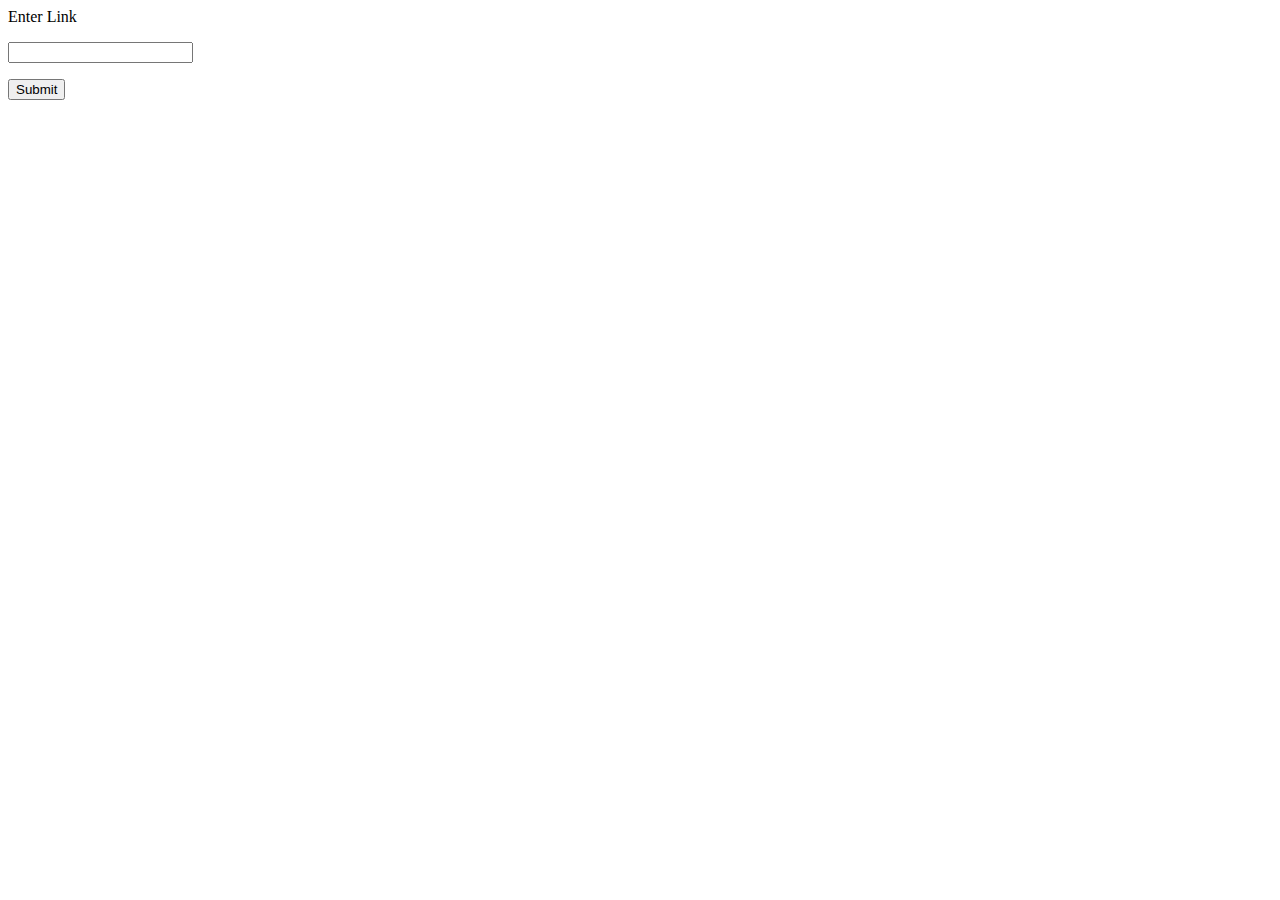
==== WebSite/index.html @ c3fc2431 "Added new features and reconfigured file structure" ====
<!DOCTYPE html>
<html lang="en">
<head>

  <!-- Basic Page Needs
  –––––––––––––––––––––––––––––––––––––––––––––––––– -->
  <meta charset="utf-8">
  <title>Phishy 🐡</title>
  <meta name="description" content="">
  <meta name="author" content="">

  <!-- Mobile Specific Metas
  –––––––––––––––––––––––––––––––––––––––––––––––––– -->
  <meta name="viewport" content="width=device-width, initial-scale=1">

  <!-- FONT
  –––––––––––––––––––––––––––––––––––––––––––––––––– -->
  <link href="https://fonts.googleapis.com/css2?family=Montserrat:ital,wght@0,100;0,200;0,300;0,400;0,500;0,600;0,700;0,800;1,100;1,200;1,300;1,400;1,500;1,600;1,700;1,800&display=swap" rel="stylesheet">

  <!-- CSS
  –––––––––––––––––––––––––––––––––––––––––––––––––– -->
  <link rel="stylesheet" href="css/skeleton.css">

  <!-- Favicon
  –––––––––––––––––––––––––––––––––––––––––––––––––– -->
  <link rel="icon" type="image/png" href="images/favicon.png">

</head>

<body>

  <!-- Importing Ajax
  –––––––––––––––––––––––––––––––––––––––––––––––––– -->

  <script src="https://ajax.googleapis.com/ajax/libs/jquery/3.5.1/jquery.min.js"></script>

  <!-- Importing Java Script to Call the API
  –––––––––––––––––––––––––––––––––––––––––––––––––– -->

  <script src="apiCall.js" type="text/javascript"></script>

  <!-- Primary Page Layout
  –––––––––––––––––––––––––––––––––––––––––––––––––– -->

  <label>Enter Link</label>
  <p><input type="text" id="url" /></p>
  <p><input type="submit" id="submiturl"/></p>

<!-- End Document
  –––––––––––––––––––––––––––––––––––––––––––––––––– -->
</body>
</html>
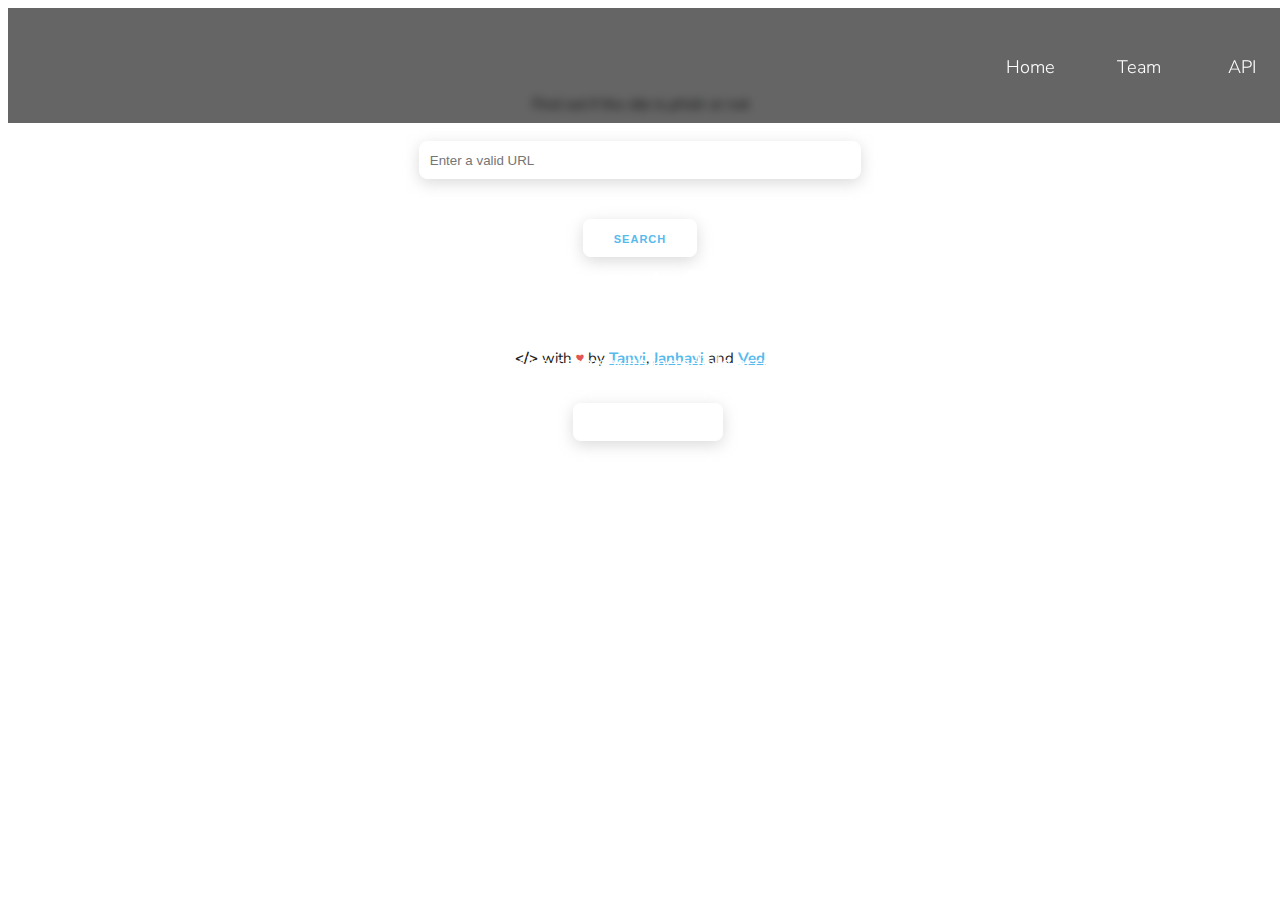
==== commit 2bb25c9e: "Added Front page display" ====
--- a/WebSite/index.html
+++ b/WebSite/index.html
@@ -1,8 +1,8 @@
 <!DOCTYPE html>
 <html lang="en">
+
 <head>
-
-  <!-- Basic Page Needs
+    <!-- Basic Page Needs
   –––––––––––––––––––––––––––––––––––––––––––––––––– -->
   <meta charset="utf-8">
   <title>Phishy 🐡</title>
@@ -15,21 +15,21 @@
 
   <!-- FONT
   –––––––––––––––––––––––––––––––––––––––––––––––––– -->
-  <link href="https://fonts.googleapis.com/css2?family=Montserrat:ital,wght@0,100;0,200;0,300;0,400;0,500;0,600;0,700;0,800;1,100;1,200;1,300;1,400;1,500;1,600;1,700;1,800&display=swap" rel="stylesheet">
+  <link rel="preconnect" href="https://fonts.gstatic.com">
+<link href="https://fonts.googleapis.com/css2?family=Nunito+Sans:ital,wght@0,200;0,300;0,400;0,600;0,700;0,800;1,200;1,300;1,400;1,600;1,700;1,800&display=swap" rel="stylesheet">
 
   <!-- CSS
   –––––––––––––––––––––––––––––––––––––––––––––––––– -->
   <link rel="stylesheet" href="css/skeleton.css">
+  <link rel="stylesheet" href="css/normalize.css">
 
   <!-- Favicon
   –––––––––––––––––––––––––––––––––––––––––––––––––– -->
   <link rel="icon" type="image/png" href="images/favicon.png">
-
 </head>
 
 <body>
-
-  <!-- Importing Ajax
+    <!-- Importing Ajax
   –––––––––––––––––––––––––––––––––––––––––––––––––– -->
 
   <script src="https://ajax.googleapis.com/ajax/libs/jquery/3.5.1/jquery.min.js"></script>
@@ -39,14 +39,80 @@
 
   <script src="apiCall.js" type="text/javascript"></script>
 
+  <!-- CSS
+  –––––––––––––––––––––––––––––––––––––––––––––––––– -->
+  <link rel="stylesheet" href="css/background.css">
+
   <!-- Primary Page Layout
   –––––––––––––––––––––––––––––––––––––––––––––––––– -->
+  <header class="row header_1">
+    <ul>
+      <li class="nine columns">
+        <img>
+      </li>
 
-  <label>Enter Link</label>
-  <p><input type="text" id="url" /></p>
-  <p><input type="submit" id="submiturl"/></p>
+      <li class="one column tabs">
+          <p class="tabs">Home</p>
+      </li>
 
-<!-- End Document
-  –––––––––––––––––––––––––––––––––––––––––––––––––– -->
+      <li class="one column tabs">
+          <p class="tabs">Team</p>
+      </li>
+
+      <li class="one column tabs">
+          <p class="tabs">API</p>
+      </li>
+
+    </ul>
+  </header>
+
+  <section class="row frontpagetext">
+    <h1>Welcome to Phishy</h1>
+    <p>Phishy.ai is a machine learning tool and rest API that allows you to identify phising scams with incredible accuracy</p>
+    <input type="submit" value="Get Started">
+  </section>
+  <div id="particle-canvas"></div>
+
+  <section class="row home">
+
+    <p>Find out if the site is phish or not</p>
+
+
+    <p><input type="text" placeholder="Enter a valid URL" id="url"/></p>
+    <p><input type="submit" id="submiturl" value="Search"/></p>
+    <img src="" style="width: 25%;" id="result">
+    <p id='report'></p>
+
+
+    <p><b>&lt;/&gt;</b> with <span style="color: #e25555;">&hearts;</span> by <b><a style="color: #56baed;"
+      href="https://github.com/tanvig14" target="_blank">Tanvi</a></b>, <b><a style="color: #56baed;"
+        href="https://github.com/tanvig14" target="_blank">Janhavi</a></b> and <b><a style="color: #56baed;"
+      href="https://github.com/dev-ved30" target="_blank">Ved</a></b></p>
+    
+
+  </section>
+
+  </div>
+
 </body>
-</html>+
+</html>
+
+<script>
+    // particle.min.js hosted on GitHub
+    // Scroll down for initialisation code
+
+    !function(a){var b="object"==typeof self&&self.self===self&&self||"object"==typeof global&&global.global===global&&global;"function"==typeof define&&define.amd?define(["exports"],function(c){b.ParticleNetwork=a(b,c)}):"object"==typeof module&&module.exports?module.exports=a(b,{}):b.ParticleNetwork=a(b,{})}(function(a,b){var c=function(a){this.canvas=a.canvas,this.g=a.g,this.particleColor=a.options.particleColor,this.x=Math.random()*this.canvas.width,this.y=Math.random()*this.canvas.height,this.velocity={x:(Math.random()-.5)*a.options.velocity,y:(Math.random()-.5)*a.options.velocity}};return c.prototype.update=function(){(this.x>this.canvas.width+20||this.x<-20)&&(this.velocity.x=-this.velocity.x),(this.y>this.canvas.height+20||this.y<-20)&&(this.velocity.y=-this.velocity.y),this.x+=this.velocity.x,this.y+=this.velocity.y},c.prototype.h=function(){this.g.beginPath(),this.g.fillStyle=this.particleColor,this.g.globalAlpha=.7,this.g.arc(this.x,this.y,1.5,0,2*Math.PI),this.g.fill()},b=function(a,b){this.i=a,this.i.size={width:this.i.offsetWidth,height:this.i.offsetHeight},b=void 0!==b?b:{},this.options={particleColor:void 0!==b.particleColor?b.particleColor:"#fff",background:void 0!==b.background?b.background:"#1a252f",interactive:void 0!==b.interactive?b.interactive:!0,velocity:this.setVelocity(b.speed),density:this.j(b.density)},this.init()},b.prototype.init=function(){if(this.k=document.createElement("div"),this.i.appendChild(this.k),this.l(this.k,{position:"absolute",top:0,left:0,bottom:0,right:0,"z-index":1}),/(^#[0-9A-F]{6}$)|(^#[0-9A-F]{3}$)/i.test(this.options.background))this.l(this.k,{background:this.options.background});else{if(!/\.(gif|jpg|jpeg|tiff|png)$/i.test(this.options.background))return console.error("Please specify a valid background image or hexadecimal color"),!1;this.l(this.k,{background:'url("'+this.options.background+'") no-repeat center',"background-size":"cover"})}if(!/(^#[0-9A-F]{6}$)|(^#[0-9A-F]{3}$)/i.test(this.options.particleColor))return console.error("Please specify a valid particleColor hexadecimal color"),!1;this.canvas=document.createElement("canvas"),this.i.appendChild(this.canvas),this.g=this.canvas.getContext("2d"),this.canvas.width=this.i.size.width,this.canvas.height=this.i.size.height,this.l(this.i,{position:"relative"}),this.l(this.canvas,{"z-index":"20",position:"relative"}),window.addEventListener("resize",function(){return this.i.offsetWidth===this.i.size.width&&this.i.offsetHeight===this.i.size.height?!1:(this.canvas.width=this.i.size.width=this.i.offsetWidth,this.canvas.height=this.i.size.height=this.i.offsetHeight,clearTimeout(this.m),void(this.m=setTimeout(function(){this.o=[];for(var a=0;a<this.canvas.width*this.canvas.height/this.options.density;a++)this.o.push(new c(this));this.options.interactive&&this.o.push(this.p),requestAnimationFrame(this.update.bind(this))}.bind(this),500)))}.bind(this)),this.o=[];for(var a=0;a<this.canvas.width*this.canvas.height/this.options.density;a++)this.o.push(new c(this));this.options.interactive&&(this.p=new c(this),this.p.velocity={x:0,y:0},this.o.push(this.p),this.canvas.addEventListener("mousemove",function(a){this.p.x=a.clientX-this.canvas.offsetLeft,this.p.y=a.clientY-this.canvas.offsetTop}.bind(this)),this.canvas.addEventListener("mouseup",function(a){this.p.velocity={x:(Math.random()-.5)*this.options.velocity,y:(Math.random()-.5)*this.options.velocity},this.p=new c(this),this.p.velocity={x:0,y:0},this.o.push(this.p)}.bind(this))),requestAnimationFrame(this.update.bind(this))},b.prototype.update=function(){this.g.clearRect(0,0,this.canvas.width,this.canvas.height),this.g.globalAlpha=1;for(var a=0;a<this.o.length;a++){this.o[a].update(),this.o[a].h();for(var b=this.o.length-1;b>a;b--){var c=Math.sqrt(Math.pow(this.o[a].x-this.o[b].x,2)+Math.pow(this.o[a].y-this.o[b].y,2));c>120||(this.g.beginPath(),this.g.strokeStyle=this.options.particleColor,this.g.globalAlpha=(120-c)/120,this.g.lineWidth=.7,this.g.moveTo(this.o[a].x,this.o[a].y),this.g.lineTo(this.o[b].x,this.o[b].y),this.g.stroke())}}0!==this.options.velocity&&requestAnimationFrame(this.update.bind(this))},b.prototype.setVelocity=function(a){return"fast"===a?1:"slow"===a?.33:"none"===a?0:.66},b.prototype.j=function(a){return"high"===a?5e3:"low"===a?2e4:isNaN(parseInt(a,10))?1e4:a},b.prototype.l=function(a,b){for(var c in b)a.style[c]=b[c]},b});
+
+    // Initialisation
+
+    var canvasDiv = document.getElementById('particle-canvas');
+    var options = {
+    particleColor: '#ffffff',
+    background: 'img.jpg',
+    interactive: true,
+    speed: 'slow',
+    density: 'high'
+    };
+    var particleCanvas = new ParticleNetwork(canvasDiv, options);
+</script>--- a/WebSite/css/skeleton.css
+++ b/WebSite/css/skeleton.css
@@ -0,0 +1,526 @@
+/*
+* Skeleton V2.0.4
+* Copyright 2014, Dave Gamache
+* www.getskeleton.com
+* Free to use under the MIT license.
+* http://www.opensource.org/licenses/mit-license.php
+* 12/29/2014
+*/
+
+
+/* Table of contents
+––––––––––––––––––––––––––––––––––––––––––––––––––
+- Grid
+- Base Styles
+- Typography
+- Links
+- Buttons
+- Forms
+- Lists
+- Code
+- Tables
+- Spacing
+- Utilities
+- Clearing
+- Media Queries
+*/
+
+
+/* Grid
+–––––––––––––––––––––––––––––––––––––––––––––––––– */
+.container {
+  position: relative;
+  width: 100%;
+  max-width: 960px;
+  margin: 0 auto;
+  padding: 0 20px;
+  box-sizing: border-box; }
+.column,
+.columns {
+  width: 100%;
+  float: left;
+  box-sizing: border-box; }
+
+/* For devices larger than 400px */
+@media (min-width: 400px) {
+  .container {
+    width: 85%;
+    padding: 0; }
+}
+
+/* For devices larger than 550px */
+@media (min-width: 550px) {
+  .container {
+    width: 80%; }
+  .column,
+  .columns {
+    margin-left: 4%; }
+  .column:first-child,
+  .columns:first-child {
+    margin-left: 0; }
+
+  .one.column,
+  .one.columns                    { width: 4.66666666667%; }
+  .two.columns                    { width: 13.3333333333%; }
+  .three.columns                  { width: 22%;            }
+  .four.columns                   { width: 30.6666666667%; }
+  .five.columns                   { width: 39.3333333333%; }
+  .six.columns                    { width: 48%;            }
+  .seven.columns                  { width: 56.6666666667%; }
+  .eight.columns                  { width: 65.3333333333%; }
+  .nine.columns                   { width: 74.0%;          }
+  .ten.columns                    { width: 82.6666666667%; }
+  .eleven.columns                 { width: 91.3333333333%; }
+  .twelve.columns                 { width: 100%; margin-left: 0; }
+
+  .one-third.column               { width: 30.6666666667%; }
+  .two-thirds.column              { width: 65.3333333333%; }
+
+  .one-half.column                { width: 48%; }
+
+  /* Offsets */
+  .offset-by-one.column,
+  .offset-by-one.columns          { margin-left: 8.66666666667%; }
+  .offset-by-two.column,
+  .offset-by-two.columns          { margin-left: 17.3333333333%; }
+  .offset-by-three.column,
+  .offset-by-three.columns        { margin-left: 26%;            }
+  .offset-by-four.column,
+  .offset-by-four.columns         { margin-left: 34.6666666667%; }
+  .offset-by-five.column,
+  .offset-by-five.columns         { margin-left: 43.3333333333%; }
+  .offset-by-six.column,
+  .offset-by-six.columns          { margin-left: 52%;            }
+  .offset-by-seven.column,
+  .offset-by-seven.columns        { margin-left: 60.6666666667%; }
+  .offset-by-eight.column,
+  .offset-by-eight.columns        { margin-left: 69.3333333333%; }
+  .offset-by-nine.column,
+  .offset-by-nine.columns         { margin-left: 78.0%;          }
+  .offset-by-ten.column,
+  .offset-by-ten.columns          { margin-left: 86.6666666667%; }
+  .offset-by-eleven.column,
+  .offset-by-eleven.columns       { margin-left: 95.3333333333%; }
+
+  .offset-by-one-third.column,
+  .offset-by-one-third.columns    { margin-left: 34.6666666667%; }
+  .offset-by-two-thirds.column,
+  .offset-by-two-thirds.columns   { margin-left: 69.3333333333%; }
+
+  .offset-by-one-half.column,
+  .offset-by-one-half.columns     { margin-left: 52%; }
+
+}
+
+
+/* Base Styles
+–––––––––––––––––––––––––––––––––––––––––––––––––– */
+/* NOTE
+html is set to 62.5% so that all the REM measurements throughout Skeleton
+are based on 10px sizing. So basically 1.5rem = 15px :) */
+html {
+  font-size: 62.5%; }
+body {
+  font-size: 1.5em; /* currently ems cause chrome bug misinterpreting rems on body element */
+  line-height: 1.6;
+  font-weight: 400;
+  font-family: "Raleway", "HelveticaNeue", "Helvetica Neue", Helvetica, Arial, sans-serif;
+  color: #222; }
+
+
+/* Typography
+–––––––––––––––––––––––––––––––––––––––––––––––––– */
+h1, h2, h3, h4, h5, h6 {
+  margin-top: 0;
+  margin-bottom: 2rem;
+  font-weight: 300; }
+h1 { font-size: 4.0rem; line-height: 1.2;  letter-spacing: -.1rem;}
+h2 { font-size: 3.6rem; line-height: 1.25; letter-spacing: -.1rem; }
+h3 { font-size: 3.0rem; line-height: 1.3;  letter-spacing: -.1rem; }
+h4 { font-size: 2.4rem; line-height: 1.35; letter-spacing: -.08rem; }
+h5 { font-size: 1.8rem; line-height: 1.5;  letter-spacing: -.05rem; }
+h6 { font-size: 1.5rem; line-height: 1.6;  letter-spacing: 0; }
+
+/* Larger than phablet */
+@media (min-width: 550px) {
+  h1 { font-size: 5.0rem; }
+  h2 { font-size: 4.2rem; }
+  h3 { font-size: 3.6rem; }
+  h4 { font-size: 3.0rem; }
+  h5 { font-size: 2.4rem; }
+  h6 { font-size: 1.5rem; }
+}
+
+p {
+  margin-top: 0; }
+
+
+/* Links
+–––––––––––––––––––––––––––––––––––––––––––––––––– */
+a {
+  color: #1EAEDB; }
+a:hover {
+  color: #0FA0CE; }
+
+
+/* Buttons
+–––––––––––––––––––––––––––––––––––––––––––––––––– */
+.button,
+button,
+input[type="submit"],
+input[type="reset"],
+input[type="button"] {
+  display: inline-block;
+  height: 38px;
+  padding: 0 30px;
+  color: #56baed;
+  text-align: center;
+  font-size: 11px;
+  font-weight: 600;
+  line-height: 38px;
+  letter-spacing: .1rem;
+  text-transform: uppercase;
+  text-decoration: none;
+  white-space: nowrap;
+  background-color: transparent;
+  border-radius: 8px;
+  border: 1px solid rgb(255, 255, 255);
+  box-shadow: 0 4px 15px 0 rgba(206, 206, 206, 0.75);
+  cursor: pointer;
+  box-sizing: border-box; }
+.button:hover,
+button:hover,
+input[type="submit"]:hover,
+input[type="reset"]:hover,
+input[type="button"]:hover{
+  border: 3px solid rgb(255, 255, 255);
+  background:  linear-gradient(-45deg, #25dbe1, #40e495, #30dd8a, #33eea6);
+  box-shadow: 0 4px 15px 0 rgba(206, 206, 206, 0.75);
+  color: white;
+}
+.button:focus,
+button:focus,
+input[type="submit"]:focus,
+input[type="reset"]:focus,
+input[type="button"]:focus {
+  border: 3px solid rgb(255, 255, 255);
+  background:  linear-gradient(-45deg, #25dbe1, #40e495, #30dd8a, #33eea6);
+  box-shadow: 0 4px 15px 0 rgba(206, 206, 206, 0.75);
+  color: white;
+}
+.button.button-primary,
+button.button-primary,
+input[type="submit"].button-primary,
+input[type="reset"].button-primary,
+input[type="button"].button-primary {
+  color: #FFF;
+  background-color: #33C3F0;
+  border-color: #33C3F0; }
+.button.button-primary:hover,
+button.button-primary:hover,
+input[type="submit"].button-primary:hover,
+input[type="reset"].button-primary:hover,
+input[type="button"].button-primary:hover,
+.button.button-primary:focus,
+button.button-primary:focus,
+input[type="submit"].button-primary:focus,
+input[type="reset"].button-primary:focus,
+input[type="button"].button-primary:focus {
+  color: #FFF;
+  background-color: #1EAEDB;
+  border-color: #1EAEDB; }
+
+
+/* Forms
+–––––––––––––––––––––––––––––––––––––––––––––––––– */
+input[type="email"],
+input[type="number"],
+input[type="search"],
+input[type="text"],
+input[type="tel"],
+input[type="url"],
+input[type="password"],
+textarea,
+select {
+  height: 38px;
+  width: 35%;
+  align-self: center;
+  padding: 6px 10px; /* The 6px vertically centers text on FF, ignored by Webkit */
+  background-color: #fff;
+  border: 1px solid #ffffff;
+  border-radius: 8px;
+  box-shadow: 0 4px 15px 0 rgba(206, 206, 206, 0.75);
+  box-sizing: border-box; }
+/* Removes awkward default styles on some inputs for iOS */
+input[type="email"],
+input[type="number"],
+input[type="search"],
+input[type="text"],
+input[type="tel"],
+input[type="url"],
+input[type="password"],
+textarea {
+  -webkit-appearance: none;
+     -moz-appearance: none;
+          appearance: none; }
+textarea {
+  min-height: 65px;
+  padding-top: 6px;
+  padding-bottom: 6px; }
+input[type="email"]:focus,
+input[type="number"]:focus,
+input[type="search"]:focus,
+input[type="text"]:focus,
+input[type="tel"]:focus,
+input[type="url"]:focus,
+input[type="password"]:focus,
+textarea:focus,
+select:focus {
+  border: 1px solid #33C3F0;
+  outline: 0; }
+label,
+legend {
+  display: block;
+  margin-bottom: .5rem;
+  font-weight: 600; }
+fieldset {
+  padding: 0;
+  border-width: 0; }
+input[type="checkbox"],
+input[type="radio"] {
+  display: inline; }
+label > .label-body {
+  display: inline-block;
+  margin-left: .5rem;
+  font-weight: normal; }
+
+
+/* Lists
+–––––––––––––––––––––––––––––––––––––––––––––––––– */
+ul {
+  list-style: circle inside; }
+ol {
+  list-style: decimal inside; }
+ol, ul {
+  padding-left: 0;
+  margin-top: 0; }
+ul ul,
+ul ol,
+ol ol,
+ol ul {
+  margin: 1.5rem 0 1.5rem 3rem;
+  font-size: 90%; }
+li {
+  margin-bottom: 1rem; }
+
+
+/* Code
+–––––––––––––––––––––––––––––––––––––––––––––––––– */
+code {
+  padding: .2rem .5rem;
+  margin: 0 .2rem;
+  font-size: 90%;
+  white-space: nowrap;
+  background: #F1F1F1;
+  border: 1px solid #E1E1E1;
+  border-radius: 4px; }
+pre > code {
+  display: block;
+  padding: 1rem 1.5rem;
+  white-space: pre; }
+
+
+/* Tables
+–––––––––––––––––––––––––––––––––––––––––––––––––– */
+th,
+td {
+  padding: 12px 15px;
+  text-align: left;
+  border-bottom: 1px solid #E1E1E1; }
+th:first-child,
+td:first-child {
+  padding-left: 0; }
+th:last-child,
+td:last-child {
+  padding-right: 0; }
+
+
+/* Spacing
+–––––––––––––––––––––––––––––––––––––––––––––––––– */
+button,
+.button {
+  margin-bottom: 1rem; }
+input,
+textarea,
+select,
+fieldset {
+  margin-bottom: 1.5rem; }
+pre,
+blockquote,
+dl,
+figure,
+table,
+p,
+ul,
+ol,
+form {
+  margin-bottom: 2.5rem; }
+
+
+/* Utilities
+–––––––––––––––––––––––––––––––––––––––––––––––––– */
+.u-full-width {
+  width: 100%;
+  box-sizing: border-box; }
+.u-max-full-width {
+  max-width: 100%;
+  box-sizing: border-box; }
+.u-pull-right {
+  float: right; }
+.u-pull-left {
+  float: left; }
+
+
+/* Misc
+–––––––––––––––––––––––––––––––––––––––––––––––––– */
+hr {
+  margin-top: 3rem;
+  margin-bottom: 3.5rem;
+  border-width: 0;
+  border-top: 1px solid #E1E1E1; }
+
+
+/* Clearing
+–––––––––––––––––––––––––––––––––––––––––––––––––– */
+
+/* Self Clearing Goodness */
+.container:after,
+.row:after,
+.u-cf {
+  content: "";
+  display: table;
+  clear: both; }
+
+/* Custom changes
+–––––––––––––––––––––––––––––––––––––––––––––––––– */
+
+.headerelements {
+  display: inline;
+}
+
+.header_1 {
+  height: fit-content;
+  padding-right: 0.4em;
+  padding-top: 3em;
+  padding-bottom: 0.4em;
+  position: fixed;
+  z-index: 999;
+  width: 100%;
+  background-color: rgba(0, 0, 0, 0.603);  
+  backdrop-filter: blur(5px); 
+}
+
+ul {
+  list-style-type: none;
+}
+
+.tabs {
+  font-size: 1.1em;
+  font-weight: 300;
+  color: white;
+}
+
+body{
+  font-family: 'Nunito Sans', sans-serif;
+}
+
+.frontpagetext {
+  height: fit-content;
+  color: white;
+  position: absolute;
+  margin-top: 20%;
+  margin-left: 25%;
+  justify-content: center;
+  z-index: 998;
+  width: 50%;
+  height: 50%;
+  background-color: rgba(0, 0, 0, 0);  
+  text-align:center; 
+}
+.frontpagetext h1{
+  font-size: 30px;
+  font-weight: bold;
+}
+.frontpagetext p{
+  font-size: 18px;
+}
+.frontpagetext input[type="submit"]{
+  display: inline-block;
+  height: 38px;
+  padding: 0 30px;
+  color: white;
+  text-align: center;
+  font-size: 11px;
+  font-weight: 600;
+  line-height: 38px;
+  letter-spacing: .1rem;
+  text-transform: uppercase;
+  text-decoration: none;
+  white-space: nowrap;
+  background-color: transparent;
+  border-radius: 8px;
+  border: 1px solid rgb(255, 255, 255);
+  cursor: pointer;
+  box-sizing: border-box;
+}
+input[type="submit"].frontpagetext:hover{
+  display: inline-block;
+  height: 38px;
+  padding: 0 30px;
+  color: white;
+  text-align: center;
+  font-size: 11px;
+  font-weight: 600;
+  line-height: 38px;
+  letter-spacing: .1rem;
+  text-transform: uppercase;
+  text-decoration: none;
+  white-space: nowrap;
+  background-color: transparent;
+  border-radius: 8px;
+  border: 1px solid rgb(255, 255, 255);
+  box-shadow: 0 4px 15px 0 rgba(206, 206, 206, 0.75);
+  cursor: pointer;
+  box-sizing: border-box;
+}
+
+.home{
+  background-color: white;
+  height: 80%;
+  text-align: center;
+  padding-top: 4em;
+}
+/* Media Queries
+–––––––––––––––––––––––––––––––––––––––––––––––––– */
+/*
+Note: The best way to structure the use of media queries is to create the queries
+near the relevant code. For example, if you wanted to change the styles for buttons
+on small devices, paste the mobile query code up in the buttons section and style it
+there.
+*/
+
+
+/* Larger than mobile */
+@media (min-width: 400px) {}
+
+/* Larger than phablet (also point when grid becomes active) */
+@media (min-width: 550px) {}
+
+/* Larger than tablet */
+@media (min-width: 750px) {}
+
+/* Larger than desktop */
+@media (min-width: 1000px) {}
+
+/* Larger than Desktop HD */
+@media (min-width: 1200px) {}
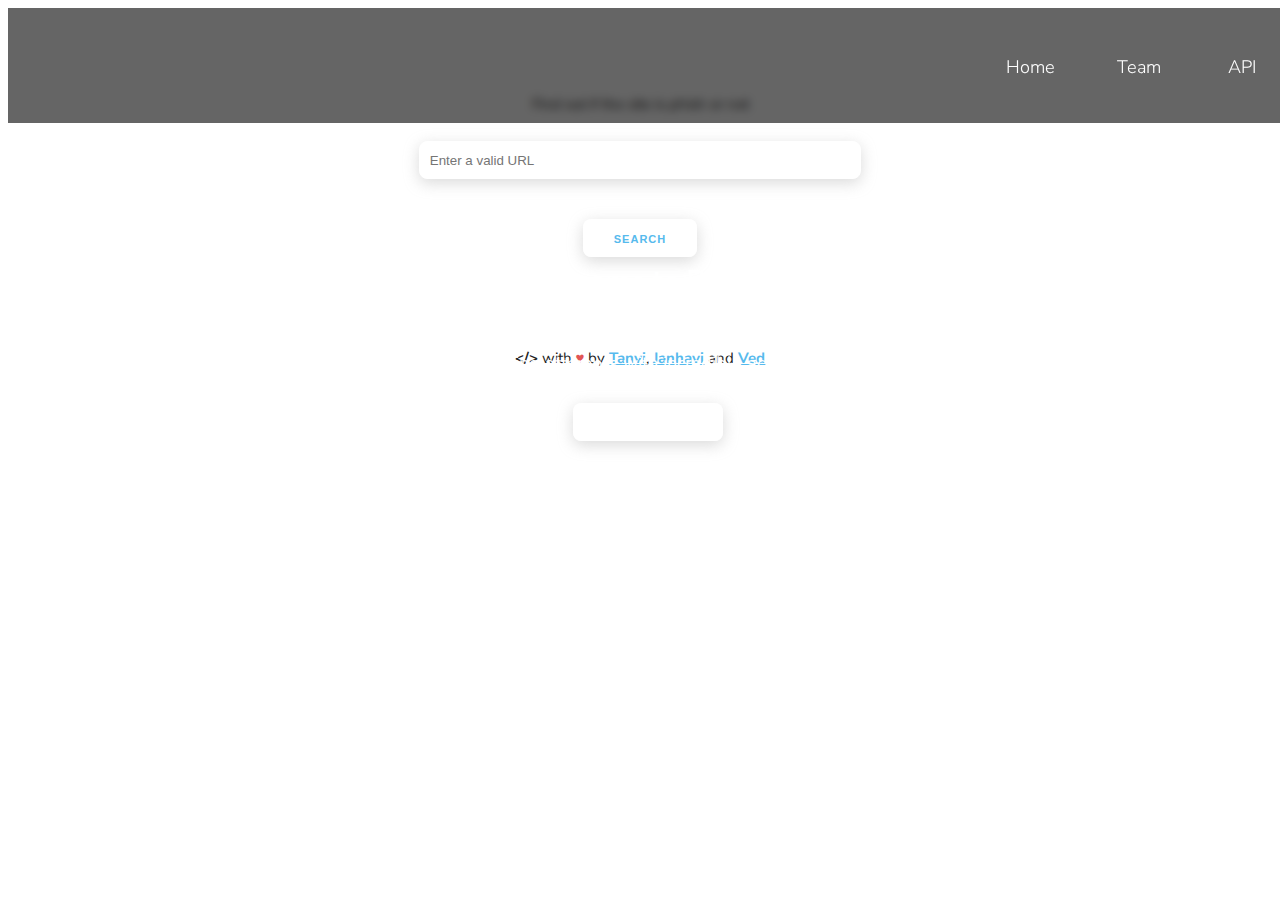
==== commit 5d54fd22: "Scrolling now works" ====
--- a/WebSite/index.html
+++ b/WebSite/index.html
@@ -67,13 +67,13 @@
   </header>
 
   <section class="row frontpagetext">
-    <h1>Welcome to Phishy</h1>
-    <p>Phishy.ai is a machine learning tool and rest API that allows you to identify phising scams with incredible accuracy</p>
-    <input type="submit" value="Get Started">
+    <h1 class="row">Welcome to Phishy</h1>
+    <p>Phishy.ai is a machine learning tool and Rest API. It can identify phising attempts with incredible accuracy</p>
+    <input type="submit" value="Get Started" id="scroll">
   </section>
   <div id="particle-canvas"></div>
 
-  <section class="row home">
+  <section class="row home" id="home">
 
     <p>Find out if the site is phish or not</p>
 
@@ -112,7 +112,7 @@
     background: 'img.jpg',
     interactive: true,
     speed: 'slow',
-    density: 'high'
+    density: 'medium'
     };
     var particleCanvas = new ParticleNetwork(canvasDiv, options);
 </script>--- a/WebSite/css/skeleton.css
+++ b/WebSite/css/skeleton.css
@@ -413,6 +413,7 @@
   padding-right: 0.4em;
   padding-top: 3em;
   padding-bottom: 0.4em;
+  margin-bottom: 5%;
   position: fixed;
   z-index: 999;
   width: 100%;
@@ -439,10 +440,10 @@
   color: white;
   position: absolute;
   margin-top: 20%;
-  margin-left: 25%;
+  margin-left: 30%;
   justify-content: center;
   z-index: 998;
-  width: 50%;
+  width: 40%;
   height: 50%;
   background-color: rgba(0, 0, 0, 0);  
   text-align:center; 
@@ -496,7 +497,7 @@
 
 .home{
   background-color: white;
-  height: 80%;
+  height: 78%;
   text-align: center;
   padding-top: 4em;
 }
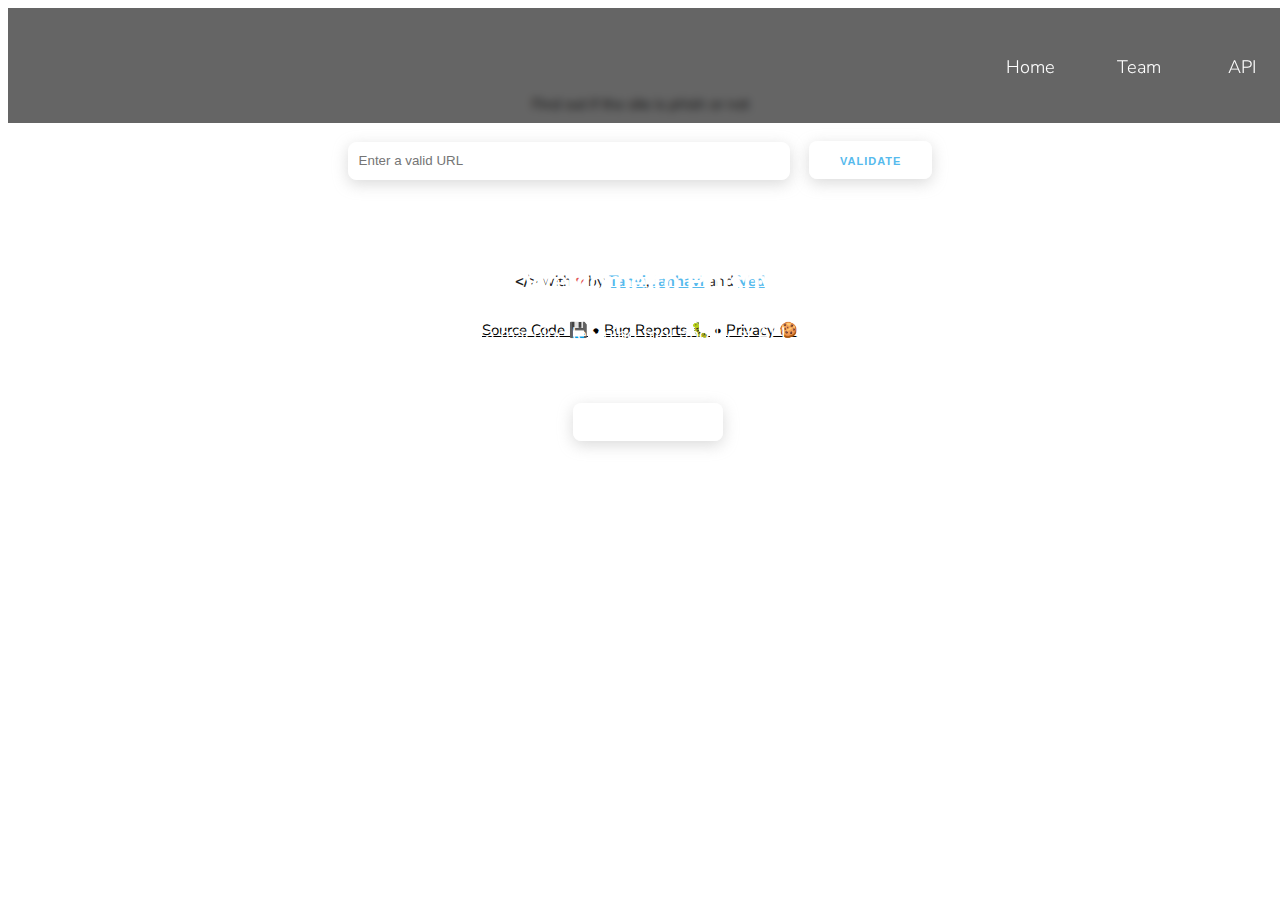
==== commit 50a40a04: "Added hyperlinks in the header" ====
--- a/WebSite/index.html
+++ b/WebSite/index.html
@@ -52,15 +52,21 @@
       </li>
 
       <li class="one column tabs">
-          <p class="tabs">Home</p>
+        <p class="tabs">
+          <a href="index.html">Home</a>
+        </p>
       </li>
 
       <li class="one column tabs">
-          <p class="tabs">Team</p>
+          <p class="tabs">
+            <a href="team.html">Team</a>
+          </p>
       </li>
 
       <li class="one column tabs">
-          <p class="tabs">API</p>
+        <p class="tabs">
+          <a href="API.html">API</a>
+        </p>
       </li>
 
     </ul>
@@ -77,9 +83,10 @@
 
     <p>Find out if the site is phish or not</p>
 
-
-    <p><input type="text" placeholder="Enter a valid URL" id="url"/></p>
-    <p><input type="submit" id="submiturl" value="Search"/></p>
+    <p>
+      <input type="text" placeholder="Enter a valid URL" id="url"/>
+      <input type="submit" id="submiturl" value="Validate"/>
+    </p>
     <img src="" style="width: 25%;" id="result">
     <p id='report'></p>
 
@@ -89,6 +96,7 @@
         href="https://github.com/tanvig14" target="_blank">Janhavi</a></b> and <b><a style="color: #56baed;"
       href="https://github.com/dev-ved30" target="_blank">Ved</a></b></p>
     
+    <p style="color: black;"><a href="https://github.com/dev-ved30/Signature" style="color: black;" target="_blank">Source Code 💾</a> • <a style="color: black;" href="https://github.com/dev-ved30/Signature/issues" target="_blank">Bug Reports 🐛</a> • <a style="color: black;" href="https://github.com/dev-ved30/Signature#privacy" target="_blank">Privacy 🍪</a></p>
 
   </section>
 
--- a/WebSite/css/skeleton.css
+++ b/WebSite/css/skeleton.css
@@ -207,6 +207,7 @@
   background:  linear-gradient(-45deg, #25dbe1, #40e495, #30dd8a, #33eea6);
   box-shadow: 0 4px 15px 0 rgba(206, 206, 206, 0.75);
   color: white;
+  outline:0;
 }
 .button.button-primary,
 button.button-primary,
@@ -214,8 +215,9 @@
 input[type="reset"].button-primary,
 input[type="button"].button-primary {
   color: #FFF;
-  background-color: #33C3F0;
-  border-color: #33C3F0; }
+  background: white;
+  outline:0;
+ }
 .button.button-primary:hover,
 button.button-primary:hover,
 input[type="submit"].button-primary:hover,
@@ -227,8 +229,9 @@
 input[type="reset"].button-primary:focus,
 input[type="button"].button-primary:focus {
   color: #FFF;
-  background-color: #1EAEDB;
-  border-color: #1EAEDB; }
+  outline:0;
+  background: white;
+ }
 
 
 /* Forms
@@ -244,6 +247,7 @@
 select {
   height: 38px;
   width: 35%;
+  margin-right: 15px;
   align-self: center;
   padding: 6px 10px; /* The 6px vertically centers text on FF, ignored by Webkit */
   background-color: #fff;
@@ -418,9 +422,15 @@
   z-index: 999;
   width: 100%;
   background-color: rgba(0, 0, 0, 0.603);  
-  backdrop-filter: blur(5px); 
-}
-
+  backdrop-filter: blur(4px); 
+}
+.header_1 a{
+  color: white;
+  text-decoration: none;
+}
+.header_1 a:hover{
+  color: #56baed;
+}
 ul {
   list-style-type: none;
 }
@@ -474,7 +484,7 @@
   cursor: pointer;
   box-sizing: border-box;
 }
-input[type="submit"].frontpagetext:hover{
+ .frontpagetext input[type="submit"]:hover{
   display: inline-block;
   height: 38px;
   padding: 0 30px;
@@ -487,7 +497,7 @@
   text-transform: uppercase;
   text-decoration: none;
   white-space: nowrap;
-  background-color: transparent;
+  background-color: white;
   border-radius: 8px;
   border: 1px solid rgb(255, 255, 255);
   box-shadow: 0 4px 15px 0 rgba(206, 206, 206, 0.75);
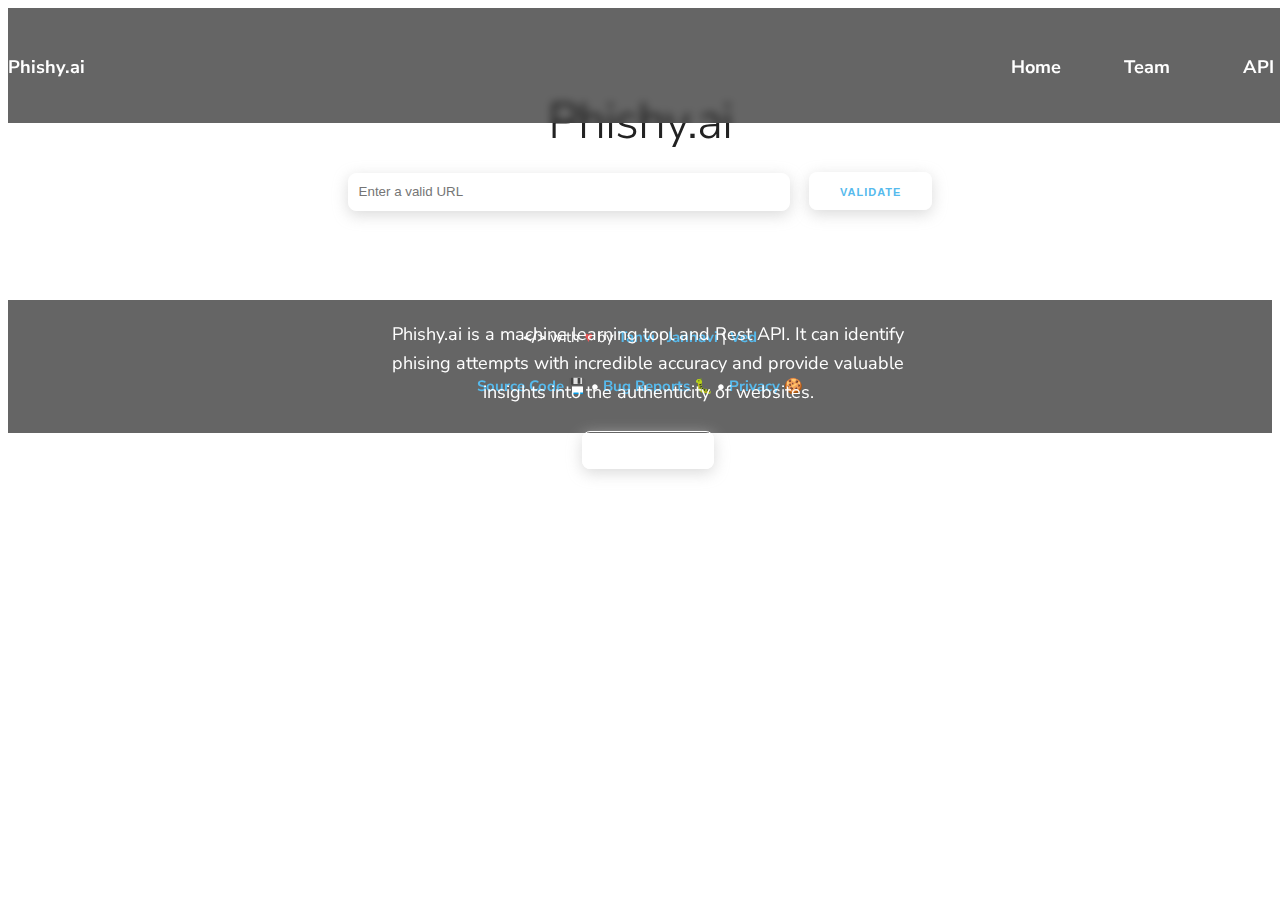
==== commit f3caef8b: "Changes to the website" ====
--- a/WebSite/index.html
+++ b/WebSite/index.html
@@ -47,7 +47,14 @@
   –––––––––––––––––––––––––––––––––––––––––––––––––– -->
   <header class="row header_1">
     <ul>
-      <li class="nine columns">
+
+      <li class="one column tabs">
+        <p class="tabs">
+          <a href="index.html">Phishy.ai</a>
+        </p>
+      </li>
+
+      <li class="eight columns">
         <img>
       </li>
 
@@ -73,32 +80,42 @@
   </header>
 
   <section class="row frontpagetext">
-    <h1 class="row">Welcome to Phishy</h1>
-    <p>Phishy.ai is a machine learning tool and Rest API. It can identify phising attempts with incredible accuracy</p>
-    <input type="submit" value="Get Started" id="scroll">
+    <h1>Welcome to Phishy</h1>
+    <p>Phishy.ai is a machine learning tool and Rest API. It can identify phising attempts with incredible accuracy and provide valuable insights into the authenticity of websites.</p>
+    <input type="submit" value="Try it out" id="scroll">
   </section>
   <div id="particle-canvas"></div>
 
   <section class="row home" id="home">
 
-    <p>Find out if the site is phish or not</p>
+    <h1>Phishy.ai</h1>
 
     <p>
       <input type="text" placeholder="Enter a valid URL" id="url"/>
       <input type="submit" id="submiturl" value="Validate"/>
     </p>
-    <img src="" style="width: 25%;" id="result">
+
+    <p id='result_msg'></p>
+
+    <img src="" style="width: 20%;" id="result">
+
     <p id='report'></p>
 
-
-    <p><b>&lt;/&gt;</b> with <span style="color: #e25555;">&hearts;</span> by <b><a style="color: #56baed;"
-      href="https://github.com/tanvig14" target="_blank">Tanvi</a></b>, <b><a style="color: #56baed;"
-        href="https://github.com/tanvig14" target="_blank">Janhavi</a></b> and <b><a style="color: #56baed;"
-      href="https://github.com/dev-ved30" target="_blank">Ved</a></b></p>
+  </section>
+  <footer class="row footer_1">
+    <p>
+      <b>&lt;/&gt;</b> with <span style="color: #e25555;">&hearts;</span> by 
+      <a style="color: #56baed;" href="https://github.com/tanvig14" target="_blank">Tanvi </a>| 
+      <a style="color: #56baed;" href="https://github.com/tanvig14" target="_blank"> Janhavi </a>|
+      <a style="color: #56baed;" href="https://github.com/dev-ved30" target="_blank"> Ved</a>
+    </p>
+    <p>
+      <a href="https://github.com/dev-ved30/Signature" target="_blank">Source Code 💾</a> • 
+      <a href="https://github.com/dev-ved30/Signature/issues" target="_blank">Bug Reports 🐛</a> • 
+      <a href="https://github.com/dev-ved30/Signature#privacy" target="_blank">Privacy 🍪</a>
+    </p>
     
-    <p style="color: black;"><a href="https://github.com/dev-ved30/Signature" style="color: black;" target="_blank">Source Code 💾</a> • <a style="color: black;" href="https://github.com/dev-ved30/Signature/issues" target="_blank">Bug Reports 🐛</a> • <a style="color: black;" href="https://github.com/dev-ved30/Signature#privacy" target="_blank">Privacy 🍪</a></p>
-
-  </section>
+  </footer>
 
   </div>
 
--- a/WebSite/css/skeleton.css
+++ b/WebSite/css/skeleton.css
@@ -414,10 +414,10 @@
 
 .header_1 {
   height: fit-content;
-  padding-right: 0.4em;
   padding-top: 3em;
   padding-bottom: 0.4em;
   margin-bottom: 5%;
+  text-align: center;
   position: fixed;
   z-index: 999;
   width: 100%;
@@ -426,6 +426,8 @@
 }
 .header_1 a{
   color: white;
+  font-weight: bold;
+  text-align: center;
   text-decoration: none;
 }
 .header_1 a:hover{
@@ -454,7 +456,6 @@
   justify-content: center;
   z-index: 998;
   width: 40%;
-  height: 50%;
   background-color: rgba(0, 0, 0, 0);  
   text-align:center; 
 }
@@ -507,9 +508,28 @@
 
 .home{
   background-color: white;
-  height: 78%;
+  min-height: 60%;
+  height: fit-content;
   text-align: center;
   padding-top: 4em;
+}
+.footer_1{
+  height: fit-content;
+  background-color: rgba(0, 0, 0, 0.603);  
+  backdrop-filter: blur(4px); 
+  color: white;
+  text-align: center;
+  padding-top: 25px;
+  padding-bottom: 10px;
+}
+.footer_1 p{
+  color: white;
+  text-decoration: none;
+}
+.footer_1 a{
+  font-weight: bold;
+  color: #56baed;
+  text-decoration: none;
 }
 /* Media Queries
 –––––––––––––––––––––––––––––––––––––––––––––––––– */
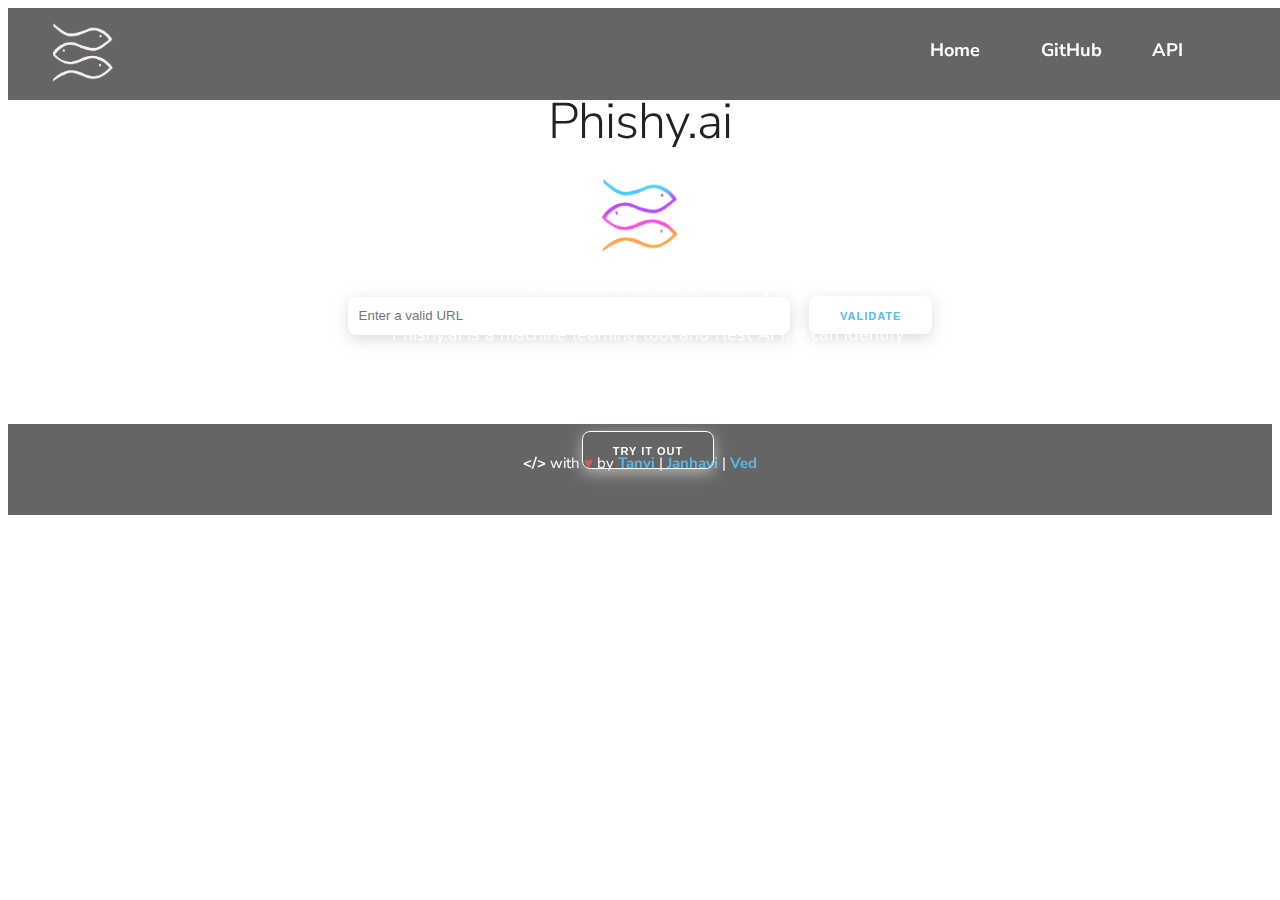
==== commit 5829806f: "Added logo and updated readme" ====
--- a/WebSite/index.html
+++ b/WebSite/index.html
@@ -5,7 +5,7 @@
     <!-- Basic Page Needs
   –––––––––––––––––––––––––––––––––––––––––––––––––– -->
   <meta charset="utf-8">
-  <title>Phishy 🐡</title>
+  <title>Phishy.ai</title>
   <meta name="description" content="">
   <meta name="author" content="">
 
@@ -25,7 +25,7 @@
 
   <!-- Favicon
   –––––––––––––––––––––––––––––––––––––––––––––––––– -->
-  <link rel="icon" type="image/png" href="images/favicon.png">
+  <link rel="icon" type="image/png" href="images/logo.png">
 </head>
 
 <body>
@@ -48,14 +48,8 @@
   <header class="row header_1">
     <ul>
 
-      <li class="one column tabs">
-        <p class="tabs">
-          <a href="index.html">Phishy.ai</a>
-        </p>
-      </li>
-
-      <li class="eight columns">
-        <img>
+      <li class="eight columns logo">
+        <img src="images/logo.png" style="width: 4em;">
       </li>
 
       <li class="one column tabs">
@@ -66,11 +60,11 @@
 
       <li class="one column tabs">
           <p class="tabs">
-            <a href="team.html">Team</a>
+            <a href="https://github.com/tanvig14/Phishy" target="_blank">GitHub</a>
           </p>
       </li>
 
-      <li class="one column tabs">
+      <li class="two columns tabs">
         <p class="tabs">
           <a href="API.html">API</a>
         </p>
@@ -89,6 +83,7 @@
   <section class="row home" id="home">
 
     <h1>Phishy.ai</h1>
+    <img src="images/logo-color.png" class='search-logo' style="width: 6%;">
 
     <p>
       <input type="text" placeholder="Enter a valid URL" id="url"/>
@@ -97,27 +92,21 @@
 
     <p id='result_msg'></p>
 
-    <img src="" style="width: 20%;" id="result">
+    <img src="" style="width: 15%;" id="result">
 
     <p id='report'></p>
 
   </section>
+
   <footer class="row footer_1">
     <p>
       <b>&lt;/&gt;</b> with <span style="color: #e25555;">&hearts;</span> by 
-      <a style="color: #56baed;" href="https://github.com/tanvig14" target="_blank">Tanvi </a>| 
-      <a style="color: #56baed;" href="https://github.com/tanvig14" target="_blank"> Janhavi </a>|
-      <a style="color: #56baed;" href="https://github.com/dev-ved30" target="_blank"> Ved</a>
-    </p>
-    <p>
-      <a href="https://github.com/dev-ved30/Signature" target="_blank">Source Code 💾</a> • 
-      <a href="https://github.com/dev-ved30/Signature/issues" target="_blank">Bug Reports 🐛</a> • 
-      <a href="https://github.com/dev-ved30/Signature#privacy" target="_blank">Privacy 🍪</a>
+      <a style="color: #56baed;" href="https://www.linkedin.com/in/tanvi-gandhi14/" target="_blank">Tanvi </a>| 
+      <a style="color: #56baed;" href="https://www.linkedin.com/in/janhavi-shah-615396193/" target="_blank"> Janhavi </a>|
+      <a style="color: #56baed;" href="https://www.linkedin.com/in/ved-shah-852a52181/" target="_blank"> Ved</a>
     </p>
     
   </footer>
-
-  </div>
 
 </body>
 
--- a/WebSite/css/skeleton.css
+++ b/WebSite/css/skeleton.css
@@ -413,11 +413,9 @@
 }
 
 .header_1 {
+  vertical-align: middle;
   height: fit-content;
-  padding-top: 3em;
-  padding-bottom: 0.4em;
   margin-bottom: 5%;
-  text-align: center;
   position: fixed;
   z-index: 999;
   width: 100%;
@@ -441,6 +439,8 @@
   font-size: 1.1em;
   font-weight: 300;
   color: white;
+  padding-top: 0.8em;
+  padding-left: 1em;
 }
 
 body{
@@ -508,7 +508,7 @@
 
 .home{
   background-color: white;
-  min-height: 60%;
+  min-height: 68%;
   height: fit-content;
   text-align: center;
   padding-top: 4em;
@@ -519,8 +519,8 @@
   backdrop-filter: blur(4px); 
   color: white;
   text-align: center;
-  padding-top: 25px;
-  padding-bottom: 10px;
+  padding-top: 1.8em;
+  padding-bottom: 1em;
 }
 .footer_1 p{
   color: white;
@@ -530,6 +530,15 @@
   font-weight: bold;
   color: #56baed;
   text-decoration: none;
+}
+
+.logo {
+  padding-top: 1em;
+  padding-left: 3em;
+}
+.search-logo {
+  padding-top: 0.5em;
+  padding-bottom: 2.5em;
 }
 /* Media Queries
 –––––––––––––––––––––––––––––––––––––––––––––––––– */
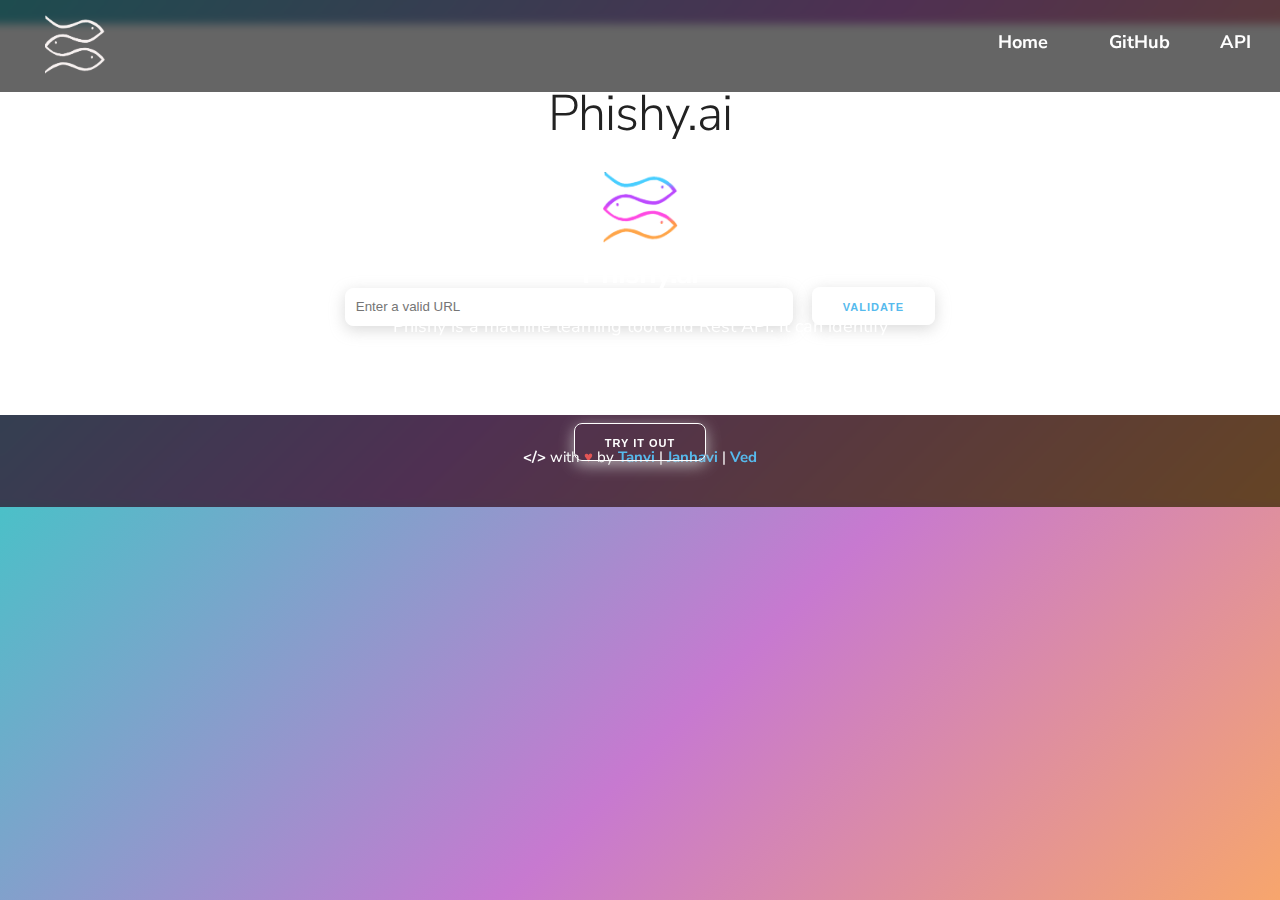
==== commit 3ea40386: "Minor website changes and Added documentation for API" ====
--- a/WebSite/index.html
+++ b/WebSite/index.html
@@ -46,11 +46,13 @@
   <!-- Primary Page Layout
   –––––––––––––––––––––––––––––––––––––––––––––––––– -->
   <header class="row header_1">
-    <ul>
+      <li class="one column logo">
+        <a href="index.html">
+          <img src="images/logo.png"  style="width: 4em;">
+        </a>
+      </li>
 
-      <li class="eight columns logo">
-        <img src="images/logo.png" style="width: 4em;">
-      </li>
+      <li class="eight columns"></li>
 
       <li class="one column tabs">
         <p class="tabs">
@@ -64,18 +66,16 @@
           </p>
       </li>
 
-      <li class="two columns tabs">
+      <li class="one columns tabs">
         <p class="tabs">
           <a href="API.html">API</a>
         </p>
       </li>
-
-    </ul>
   </header>
 
   <section class="row frontpagetext">
-    <h1>Welcome to Phishy</h1>
-    <p>Phishy.ai is a machine learning tool and Rest API. It can identify phising attempts with incredible accuracy and provide valuable insights into the authenticity of websites.</p>
+    <h1>Phishy.ai</h1>
+    <p>Phishy is a machine learning tool and Rest API. It can identify phishing attempts with incredible accuracy and provide valuable insights into the authenticity of websites.</p>
     <input type="submit" value="Try it out" id="scroll">
   </section>
   <div id="particle-canvas"></div>
@@ -83,7 +83,7 @@
   <section class="row home" id="home">
 
     <h1>Phishy.ai</h1>
-    <img src="images/logo-color.png" class='search-logo' style="width: 6%;">
+    <img src="images/logo-color.png" class='search-logo' style="width: 5em;">
 
     <p>
       <input type="text" placeholder="Enter a valid URL" id="url"/>
--- a/WebSite/css/skeleton.css
+++ b/WebSite/css/skeleton.css
@@ -42,14 +42,15 @@
   box-sizing: border-box; }
 
 /* For devices larger than 400px */
-@media (min-width: 400px) {
+@media (max-width: 768px) {
   .container {
     width: 85%;
     padding: 0; }
+  
 }
 
 /* For devices larger than 550px */
-@media (min-width: 550px) {
+@media (min-width: 768px) {
   .container {
     width: 80%; }
   .column,
@@ -407,139 +408,356 @@
 
 /* Custom changes
 –––––––––––––––––––––––––––––––––––––––––––––––––– */
-
-.headerelements {
-  display: inline;
+@media (max-width: 768px) {
+  
+  .header_1 {
+    vertical-align: middle;
+    height: fit-content;
+    position: relative;
+    width: 100%;
+    background-color: rgba(0, 0, 0, 0.603);  
+    backdrop-filter: blur(4px); 
+    text-align: center;
+  }
+  .header_1 a{
+    color: white;
+    font-weight: bold;
+    text-decoration: none;
+  }
+  .header_1 a:hover{
+    color: #56baed;
+  }
+  li{
+    list-style-type: none;
+  }
+  
+  .tabs {
+    font-size: 1.1em;
+    font-weight: 300;
+    color: white;
+  }
+  
+  body{
+    font-family: 'Nunito Sans', sans-serif;
+    background: linear-gradient(-45deg,#FEAC5E, #C779D0, #4BC0C8);
+    height: 50%;
+    width: 100%;
+  }
+
+  #particle-canvas {
+    width: 100%;
+    height: 110%;
+    text-align: center;
+    }
+  
+  .frontpagetext {
+    min-height: 110%;
+    height: fit-content;
+    color: white;
+    position: absolute;
+    justify-content: center;
+    z-index: 999;
+    width: 100%;
+    background-color: transparent;  
+    text-align:center; 
+  }
+  .frontpagetext h1{
+    padding-top: 1em;
+    font-size: 30px;
+    font-weight: bold;
+  }
+  .frontpagetext p{
+    padding: 0 1em;
+    font-size: 18px;
+  }
+  .frontpagetext input[type="submit"]{
+    display: inline-block;
+    height: 38px;
+    padding: 0 30px;
+    color: white;
+    text-align: center;
+    font-size: 11px;
+    font-weight: 600;
+    line-height: 38px;
+    letter-spacing: .1rem;
+    text-transform: uppercase;
+    text-decoration: none;
+    white-space: nowrap;
+    background-color: transparent;
+    border-radius: 8px;
+    border: 1px solid rgb(255, 255, 255);
+    cursor: pointer;
+    box-sizing: border-box;
+  }
+   .frontpagetext input[type="submit"]:hover{
+    display: inline-block;
+    height: 38px;
+    padding: 0 30px;
+    color: white;
+    text-align: center;
+    font-size: 11px;
+    font-weight: 600;
+    line-height: 38px;
+    letter-spacing: .1rem;
+    text-transform: uppercase;
+    text-decoration: none;
+    white-space: nowrap;
+    background-color: white;
+    border-radius: 8px;
+    border: 1px solid rgb(255, 255, 255);
+    box-shadow: 0 4px 15px 0 rgba(206, 206, 206, 0.75);
+    cursor: pointer;
+    box-sizing: border-box;
+  }
+  
+  .home{
+    background-color: white;
+    height: fit-content;
+    text-align: center;
+    padding-top: 4em;
+  }
+  .footer_1{
+    height: fit-content;
+    background-color: rgba(0, 0, 0, 0.603);  
+    backdrop-filter: blur(4px); 
+    color: white;
+    text-align: center;
+    padding-top: 1.8em;
+    padding-bottom: 1em;
+  }
+  .footer_1 p{
+    color: white;
+    text-decoration: none;
+  }
+  .footer_1 a{
+    font-weight: bold;
+    color: #56baed;
+    text-decoration: none;
+  }
+  
+  .logo {
+    padding: 2em 0;
+    
+  }
+  .search-logo {
+    padding-top: 0.5em;
+    padding-bottom: 2.5em;
+  }
+  .api{
+  
+    background-color: white;
+    height: fit-content;
+    text-align: center;
+    padding-top: 8em;
+  }
+  .details{
+    background-color: white;
+    height: fit-content;
+    padding-left: 3em;
+    padding-right: 3em;
+    padding-bottom: 4em;
+    text-align: left;
+  }
+  .details a{
+    color: black;
+    background-color: rgb(255, 255, 255);
+    box-shadow: 0 4px 15px 0 rgba(206, 206, 206, 0.75);
+    height: fit-content;
+    width: fit-content;
+    max-width: 10%;
+    padding: 0.5em 2em;
+    text-align: center;
+  }
+  .details i{
+    color: #56baed;
+  }
+  .json{
+    color: black;
+    background-color: rgb(255, 255, 255);
+    box-shadow: 0 4px 15px 0 rgba(206, 206, 206, 0.75);
+    height: fit-content;
+    width: fit-content;
+    padding: 0.5em 2em;
+    text-align: left;
+  }
 }
-
-.header_1 {
-  vertical-align: middle;
-  height: fit-content;
-  margin-bottom: 5%;
-  position: fixed;
-  z-index: 999;
-  width: 100%;
-  background-color: rgba(0, 0, 0, 0.603);  
-  backdrop-filter: blur(4px); 
+@media (min-width: 768px) {
+  .headerelements {
+    display: inline;
+  }
+  
+  .header_1 {
+    vertical-align: middle;
+    height: fit-content;
+    margin-bottom: 5%;
+    position: fixed;
+    z-index: 999;
+    width: 100%;
+    background-color: rgba(0, 0, 0, 0.603);  
+    backdrop-filter: blur(4px); 
+    padding-right: 3em;
+  }
+  .header_1 a{
+    color: white;
+    font-weight: bold;
+    text-align: center;
+    text-decoration: none;
+  }
+  .header_1 a:hover{
+    color: #56baed;
+  }
+  li {
+    list-style-type: none;
+  }
+  
+  .tabs {
+    font-size: 1.1em;
+    font-weight: 300;
+    color: white;
+    padding-top: 0.8em;
+  }
+  
+  body{
+    font-family: 'Nunito Sans', sans-serif;
+    background: linear-gradient(-45deg,#FEAC5E, #C779D0, #4BC0C8);
+    height: 100%;
+    width: 100%;
+    margin: 0;
+    padding: 0;
+  }
+  
+  .frontpagetext {
+    height: fit-content;
+    color: white;
+    position: absolute;
+    margin-top: 20%;
+    margin-left: 30%;
+    justify-content: center;
+    z-index: 998;
+    width: 40%;
+    background-color: rgba(0, 0, 0, 0);  
+    text-align:center; 
+  }
+  .frontpagetext h1{
+    font-size: 30px;
+    font-weight: bold;
+  }
+  .frontpagetext p{
+    font-size: 18px;
+  }
+  .frontpagetext input[type="submit"]{
+    display: inline-block;
+    height: 38px;
+    padding: 0 30px;
+    color: white;
+    text-align: center;
+    font-size: 11px;
+    font-weight: 600;
+    line-height: 38px;
+    letter-spacing: .1rem;
+    text-transform: uppercase;
+    text-decoration: none;
+    white-space: nowrap;
+    background-color: transparent;
+    border-radius: 8px;
+    border: 1px solid rgb(255, 255, 255);
+    cursor: pointer;
+    box-sizing: border-box;
+  }
+   .frontpagetext input[type="submit"]:hover{
+    display: inline-block;
+    height: 38px;
+    padding: 0 30px;
+    color: white;
+    text-align: center;
+    font-size: 11px;
+    font-weight: 600;
+    line-height: 38px;
+    letter-spacing: .1rem;
+    text-transform: uppercase;
+    text-decoration: none;
+    white-space: nowrap;
+    background-color: white;
+    border-radius: 8px;
+    border: 1px solid rgb(255, 255, 255);
+    box-shadow: 0 4px 15px 0 rgba(206, 206, 206, 0.75);
+    cursor: pointer;
+    box-sizing: border-box;
+  }
+  
+  .home{
+    background-color: white;
+    min-height: 68%;
+    height: fit-content;
+    text-align: center;
+    padding-top: 4em;
+  }
+  .footer_1{
+    height: fit-content;
+    background-color: rgba(0, 0, 0, 0.603);  
+    backdrop-filter: blur(4px); 
+    color: white;
+    text-align: center;
+    padding-top: 2em;
+    padding-bottom: 0.9em;
+  }
+  .footer_1 p{
+    color: white;
+    text-decoration: none;
+  }
+  .footer_1 a{
+    font-weight: bold;
+    color: #56baed;
+    text-decoration: none;
+  }
+  
+  .logo {
+    padding-top: 1em;
+    padding-left: 3em;
+  }
+  .search-logo {
+    padding-top: 0.5em;
+    padding-bottom: 2.5em;
+  }
+  .api{
+  
+    background-color: white;
+    height: fit-content;
+    text-align: center;
+    padding-top: 8em;
+  }
+  .details{
+    background-color: white;
+    height: fit-content;
+    padding-left: 3em;
+    padding-right: 3em;
+    padding-bottom: 4em;
+    text-align: left;
+  }
+  .details a{
+    color: black;
+    background-color: rgb(255, 255, 255);
+    box-shadow: 0 4px 15px 0 rgba(206, 206, 206, 0.75);
+    height: fit-content;
+    width: fit-content;
+    max-width: 10%;
+    padding: 0.5em 2em;
+    text-align: center;
+  }
+  .details i{
+    color: #56baed;
+  }
+  .json{
+    color: black;
+    background-color: rgb(255, 255, 255);
+    box-shadow: 0 4px 15px 0 rgba(206, 206, 206, 0.75);
+    height: fit-content;
+    width: fit-content;
+    padding: 0.5em 2em;
+    text-align: left;
+  }
 }
-.header_1 a{
-  color: white;
-  font-weight: bold;
-  text-align: center;
-  text-decoration: none;
-}
-.header_1 a:hover{
-  color: #56baed;
-}
-ul {
-  list-style-type: none;
-}
-
-.tabs {
-  font-size: 1.1em;
-  font-weight: 300;
-  color: white;
-  padding-top: 0.8em;
-  padding-left: 1em;
-}
-
-body{
-  font-family: 'Nunito Sans', sans-serif;
-}
-
-.frontpagetext {
-  height: fit-content;
-  color: white;
-  position: absolute;
-  margin-top: 20%;
-  margin-left: 30%;
-  justify-content: center;
-  z-index: 998;
-  width: 40%;
-  background-color: rgba(0, 0, 0, 0);  
-  text-align:center; 
-}
-.frontpagetext h1{
-  font-size: 30px;
-  font-weight: bold;
-}
-.frontpagetext p{
-  font-size: 18px;
-}
-.frontpagetext input[type="submit"]{
-  display: inline-block;
-  height: 38px;
-  padding: 0 30px;
-  color: white;
-  text-align: center;
-  font-size: 11px;
-  font-weight: 600;
-  line-height: 38px;
-  letter-spacing: .1rem;
-  text-transform: uppercase;
-  text-decoration: none;
-  white-space: nowrap;
-  background-color: transparent;
-  border-radius: 8px;
-  border: 1px solid rgb(255, 255, 255);
-  cursor: pointer;
-  box-sizing: border-box;
-}
- .frontpagetext input[type="submit"]:hover{
-  display: inline-block;
-  height: 38px;
-  padding: 0 30px;
-  color: white;
-  text-align: center;
-  font-size: 11px;
-  font-weight: 600;
-  line-height: 38px;
-  letter-spacing: .1rem;
-  text-transform: uppercase;
-  text-decoration: none;
-  white-space: nowrap;
-  background-color: white;
-  border-radius: 8px;
-  border: 1px solid rgb(255, 255, 255);
-  box-shadow: 0 4px 15px 0 rgba(206, 206, 206, 0.75);
-  cursor: pointer;
-  box-sizing: border-box;
-}
-
-.home{
-  background-color: white;
-  min-height: 68%;
-  height: fit-content;
-  text-align: center;
-  padding-top: 4em;
-}
-.footer_1{
-  height: fit-content;
-  background-color: rgba(0, 0, 0, 0.603);  
-  backdrop-filter: blur(4px); 
-  color: white;
-  text-align: center;
-  padding-top: 1.8em;
-  padding-bottom: 1em;
-}
-.footer_1 p{
-  color: white;
-  text-decoration: none;
-}
-.footer_1 a{
-  font-weight: bold;
-  color: #56baed;
-  text-decoration: none;
-}
-
-.logo {
-  padding-top: 1em;
-  padding-left: 3em;
-}
-.search-logo {
-  padding-top: 0.5em;
-  padding-bottom: 2.5em;
-}
+
 /* Media Queries
 –––––––––––––––––––––––––––––––––––––––––––––––––– */
 /*
